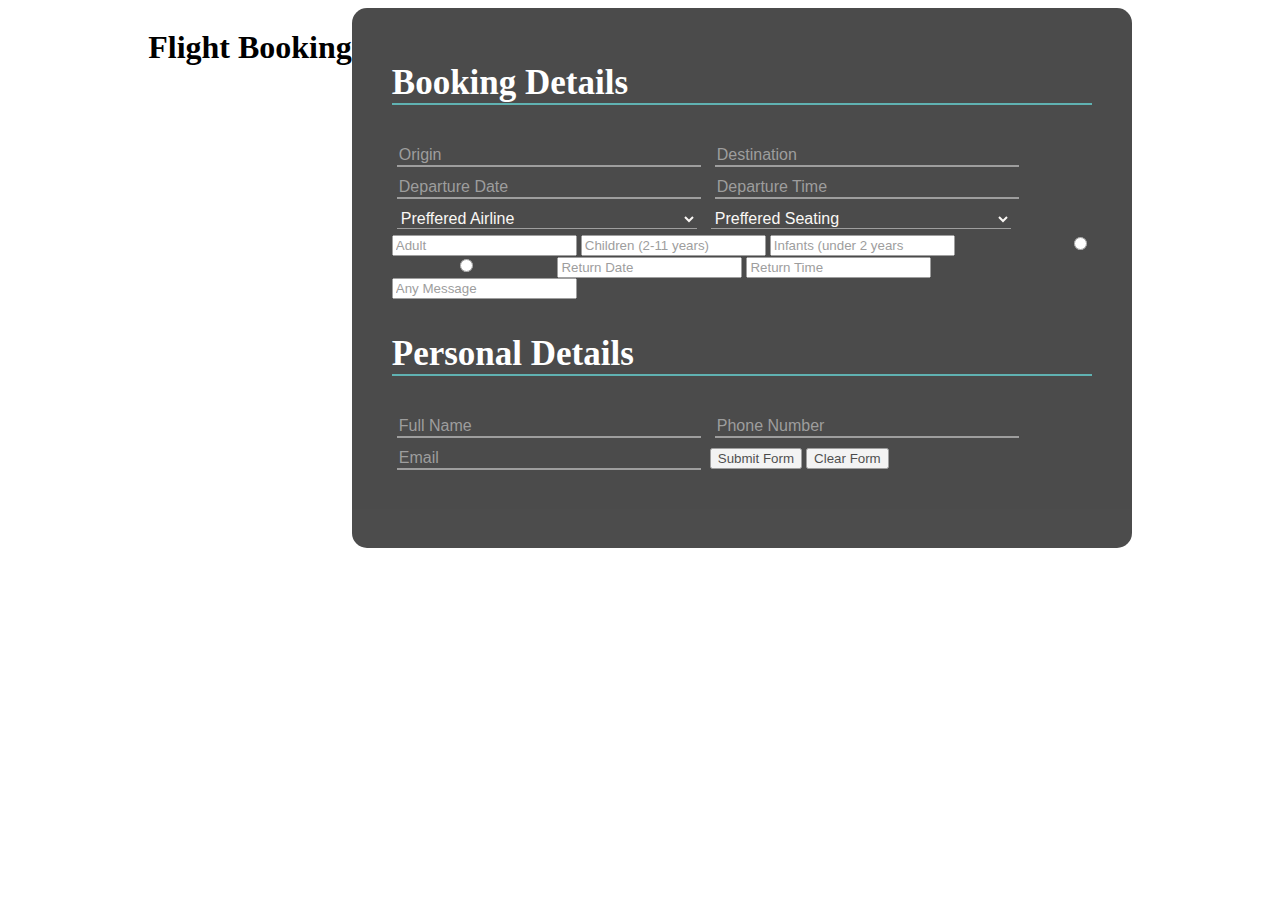
==== FlighSearchWebPage/index.html @ 5b2c9817 "Flight Search HTML" ====
<!DOCTYPE html>
<html lang="en">
<head>
    <meta charset="UTF-8">
    <meta http-equiv="X-UA-Compatible" content="IE=edge">
    <meta name="viewport" content="width=device-width, initial-scale=1.0">
    <title>Flight Search</title>
    <link rel="stylesheet" href="style.css">
</head>
<body>
    <h1>Flight Booking</h1>

    <div class="container">

        <h3>Booking Details</h3>

        <input type="text" id="input-box" placeholder="Origin">
        <input type="text" id="input-box" placeholder="Destination">   
        <input type="text" id="input-box" placeholder="Departure Date">
        <input type="text" id="input-box" placeholder="Departure Time">
        
        <Select id="input-box">
            <option value="">Preffered Airline</option>
            <option value="">Option #1</option>
            <option value="">Option #2</option>
            <option value="">Option #3</option>
        </Select>

        <select id="input-box" style="background: #000000d0;">
            <option value="">Preffered Seating</option>
            <option value="">Economy Class</option>
            <option value="">Business Class</option>
            <option value="">First Class</option>
        </select>

        <input type="number" placeholder="Adult">
        <input type="number" placeholder="Children (2-11 years)">
        <input type="number" placeholder="Infants (under 2 years">

        <span>Select Your Fare</span>
        <input type="radio" name="r" id="input-group">
        <label for="input-group">One Way</label>
        <input type="radio" name="r" id="input-group">
        <label for="input-group">Round Trip</label>

        <input type="text" placeholder="Return Date">
        <input type="text" placeholder="Return Time">
        <input type="text" placeholder="Any Message">

        <h3>Personal Details</h3>

        <input type="text" id="input-box" placeholder="Full Name">
        <input type="text" id="input-box" placeholder="Phone Number">
        <input type="text" id="input-box" placeholder="Email">

        <button>Submit Form</button>
        <button>Clear Form</button>
    </div>
        
</body>
</html>
---- FlighSearchWebPage/style.css ----
body{
    display: flex;
    align-content: center;
    justify-content: center;
    /* background-image: url(TravelDestination.jfif);
    background-size: cover; */
}

.container {
    background-color: #000000;
    opacity: 0.7;
    height: 500px;
    width: 700px;
    border-radius: 15px;
    padding: 20px 40px; /* review padding at the end */
}

h3{
    color: white;
    border-bottom: 2px solid rgb(30, 146, 146);
    font-size: 35px;
}

#input-box {
    width:300px;
    margin:5px;
    border-top: none;
    border-left: none;
    border-right: none;
    outline: none;
    background: transparent;
    color: rgb(248, 245, 241);
    font-size: 16px;
}
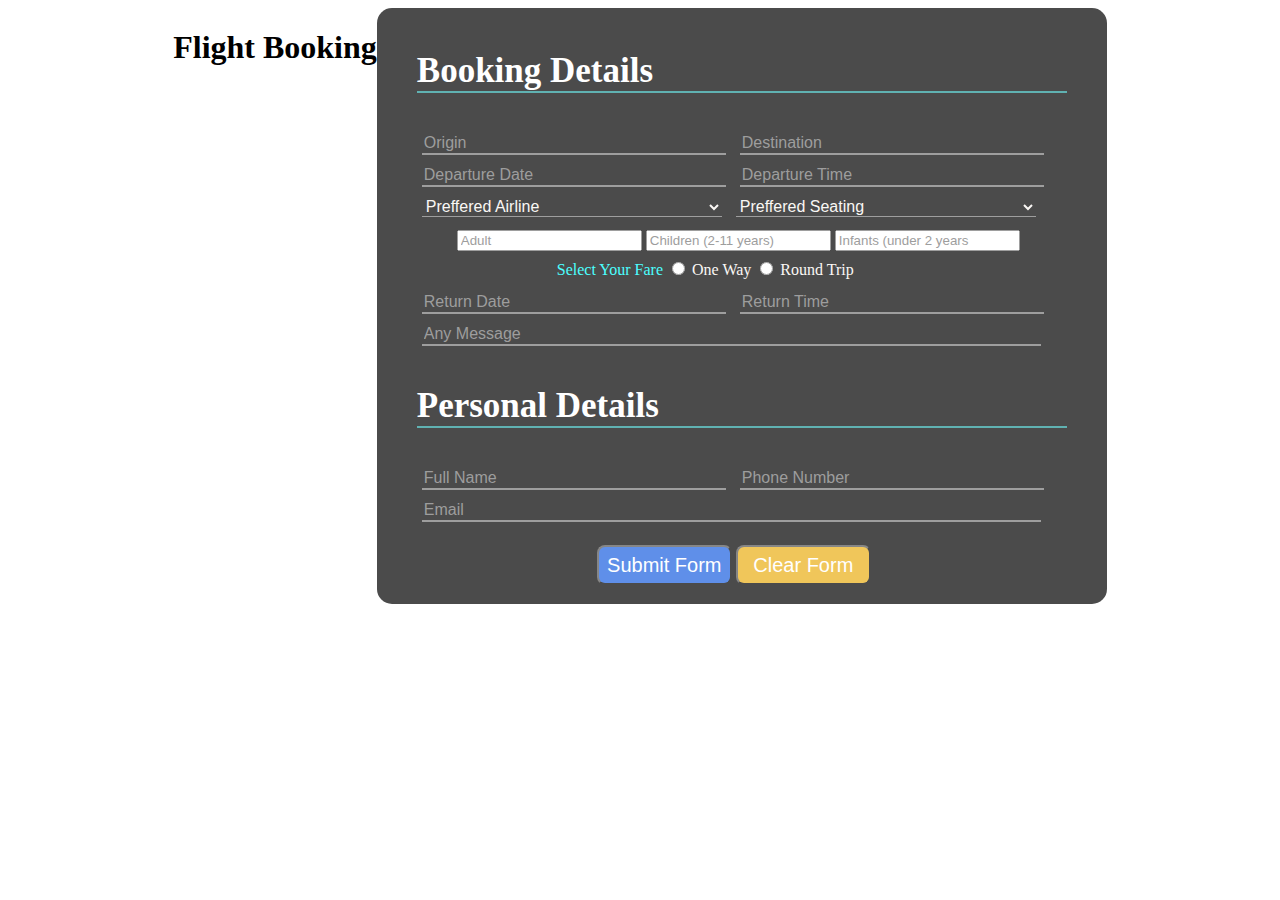
==== commit ee1b4f31: "Flight Search Page Styles Finished" ====
--- a/FlighSearchWebPage/index.html
+++ b/FlighSearchWebPage/index.html
@@ -7,6 +7,7 @@
     <title>Flight Search</title>
     <link rel="stylesheet" href="style.css">
 </head>
+
 <body>
     <h1>Flight Booking</h1>
 
@@ -19,7 +20,7 @@
         <input type="text" id="input-box" placeholder="Departure Date">
         <input type="text" id="input-box" placeholder="Departure Time">
         
-        <Select id="input-box">
+        <Select id="input-box" style="background: #000000d0;">
             <option value="">Preffered Airline</option>
             <option value="">Option #1</option>
             <option value="">Option #2</option>
@@ -33,28 +34,37 @@
             <option value="">First Class</option>
         </select>
 
-        <input type="number" placeholder="Adult">
-        <input type="number" placeholder="Children (2-11 years)">
-        <input type="number" placeholder="Infants (under 2 years">
+        <div class="age">
+            <input type="number" placeholder="Adult">
+            <input type="number" placeholder="Children (2-11 years)">
+            <input type="number" placeholder="Infants (under 2 years">
+        </div>
 
-        <span>Select Your Fare</span>
-        <input type="radio" name="r" id="input-group">
-        <label for="input-group">One Way</label>
-        <input type="radio" name="r" id="input-group">
-        <label for="input-group">Round Trip</label>
+        <div id="selector">
+            <span style="color: aqua;">Select Your Fare</span>
+            <input type="radio" name="r" id="input-group">
+            <label for="input-group">One Way</label>
+            <input type="radio" name="r" id="input-group">
+            <label for="input-group">Round Trip</label>
+        </div>
 
-        <input type="text" placeholder="Return Date">
-        <input type="text" placeholder="Return Time">
-        <input type="text" placeholder="Any Message">
+        
+        <input type="text" id="input-box" placeholder="Return Date">
+        <input type="text" id="input-box" placeholder="Return Time">
+        
+        <input type="text" id="input-box1" placeholder="Any Message">
 
         <h3>Personal Details</h3>
 
         <input type="text" id="input-box" placeholder="Full Name">
         <input type="text" id="input-box" placeholder="Phone Number">
-        <input type="text" id="input-box" placeholder="Email">
+        <input type="text" id="input-box1" placeholder="Email">
 
-        <button>Submit Form</button>
-        <button>Clear Form</button>
+        <div class="btn">
+            <button id="btn-1">Submit Form</button>
+            <button id="btn-2">Clear Form</button>
+        </div>
+
     </div>
         
 </body>
--- a/FlighSearchWebPage/style.css
+++ b/FlighSearchWebPage/style.css
@@ -9,10 +9,10 @@
 .container {
     background-color: #000000;
     opacity: 0.7;
-    height: 500px;
-    width: 700px;
+    height: 580px;
+    width: 650px;
     border-radius: 15px;
-    padding: 20px 40px; /* review padding at the end */
+    padding: 8px 40px; /* review padding at the end */
 }
 
 h3{
@@ -31,4 +31,49 @@
     background: transparent;
     color: rgb(248, 245, 241);
     font-size: 16px;
+}
+
+.age {
+    margin: 8px 40px;
+}
+
+#selector {
+    color: rgb(248, 245, 241);
+    margin: 8px 140px;
+}
+
+#input-box1 {
+    width:615px;
+    margin:5px;
+    border-top: none;
+    border-left: none;
+    border-right: none;
+    outline: none;
+    background: transparent;
+    color:#fff;
+    font-size: 16px;
+}
+
+.btn {
+    margin: 18px 180px;
+}
+
+#btn-1 {
+    height: 40px;
+    width: 135px;
+    font-size: 20px;
+    background: rgb(28, 97, 224);
+    color:#fff;
+    border-radius: 8px;
+    cursor: pointer;
+}
+
+#btn-2 {
+    height: 40px;
+    width: 135px;
+    font-size: 20px;
+    background: rgb(235, 174, 21);
+    color:#fff;
+    border-radius: 8px;
+    cursor: pointer;
 }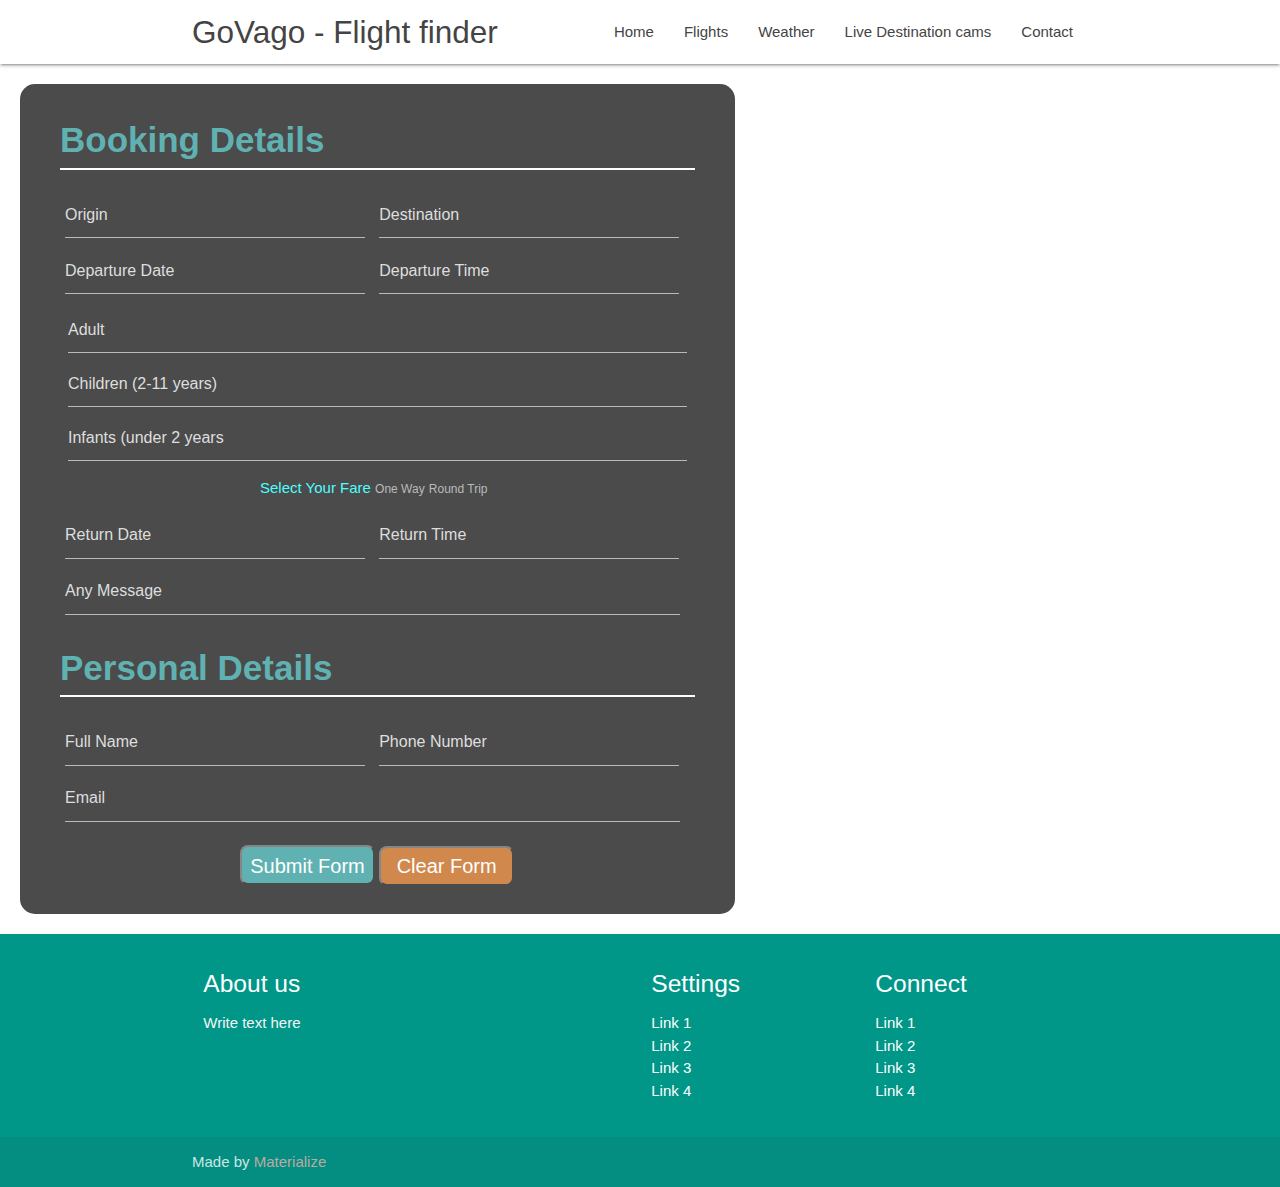
==== commit b14ade1f: "Update With Main Page Styles" ====
--- a/FlighSearchWebPage/index.html
+++ b/FlighSearchWebPage/index.html
@@ -1,71 +1,121 @@
 <!DOCTYPE html>
 <html lang="en">
 <head>
-    <meta charset="UTF-8">
-    <meta http-equiv="X-UA-Compatible" content="IE=edge">
-    <meta name="viewport" content="width=device-width, initial-scale=1.0">
-    <title>Flight Search</title>
-    <link rel="stylesheet" href="style.css">
+  <meta http-equiv="Content-Type" content="text/html; charset=UTF-8"/>
+  <meta name="viewport" content="width=device-width, initial-scale=1"/>
+  <title>GoVago - Flight finder</title>
+
+  <!-- CSS  -->
+  <link href="https://fonts.googleapis.com/icon?family=Material+Icons" rel="stylesheet">
+  <link href="css/materialize.css" type="text/css" rel="stylesheet" media="screen,projection"/>
+  <link href="css/style.css" type="text/css" rel="stylesheet" media="screen,projection"/>
 </head>
+  <body>
+    <nav class="white" role="navigation">
+      <div class="nav-wrapper container">
+        <a id="logo-container" href="#" class="brand-logo">GoVago - Flight finder</a>
+        <ul class="right hide-on-med-and-down">
+          <li><a href="#unknow_link_for_the_moment" alt= "back-to-homepage">Home</a></li>
+          <li><a href="#unknow_link_for_the_moment" alt= "book-a-flight(s)">Flights</a></li>
+          <li><a href="#unknow_link_for_the_moment" alt= "see-world-weather">Weather</a></li>
+          <li><a href="#unknow_link_for_the_moment" alt= "Live-Destination-cams">Live Destination cams</a></li>
+          <li><a href="#unknow_link_for_the_moment" alt= "Contact-Us">Contact</a></li>
+        </ul>
+    </nav>
 
-<body>
-    <h1>Flight Booking</h1>
+    <div class="container__FS">
 
-    <div class="container">
+      <h3 class="h3__title">Booking Details</h3>
 
-        <h3>Booking Details</h3>
+      <input type="text" id="input-box" placeholder="Origin">
+      <input type="text" id="input-box" placeholder="Destination">   
+      <input type="text" id="input-box" placeholder="Departure Date">
+      <input type="text" id="input-box" placeholder="Departure Time">
+      
+      <Select id="input-box" style="background: #000000d0;">
+          <option value="">Preffered Airline</option>
+          <option value="">Option #1</option>
+          <option value="">Option #2</option>
+          <option value="">Option #3</option>
+      </Select>
 
-        <input type="text" id="input-box" placeholder="Origin">
-        <input type="text" id="input-box" placeholder="Destination">   
-        <input type="text" id="input-box" placeholder="Departure Date">
-        <input type="text" id="input-box" placeholder="Departure Time">
-        
-        <Select id="input-box" style="background: #000000d0;">
-            <option value="">Preffered Airline</option>
-            <option value="">Option #1</option>
-            <option value="">Option #2</option>
-            <option value="">Option #3</option>
-        </Select>
+      <select id="input-box" style="background: #000000d0;">
+          <option value="">Preffered Seating</option>
+          <option value="">Economy Class</option>
+          <option value="">Business Class</option>
+          <option value="">First Class</option>
+      </select>
 
-        <select id="input-box" style="background: #000000d0;">
-            <option value="">Preffered Seating</option>
-            <option value="">Economy Class</option>
-            <option value="">Business Class</option>
-            <option value="">First Class</option>
-        </select>
+      <div class="age">
+          <input type="number" placeholder="Adult">
+          <input type="number" placeholder="Children (2-11 years)">
+          <input type="number" placeholder="Infants (under 2 years">
+      </div>
 
-        <div class="age">
-            <input type="number" placeholder="Adult">
-            <input type="number" placeholder="Children (2-11 years)">
-            <input type="number" placeholder="Infants (under 2 years">
+      <div id="selector__FS">
+          <span style="color: aqua;">Select Your Fare</span>
+          <input type="radio" name="r" id="input-group">
+          <label for="input-group">One Way</label>
+          <input type="radio" name="r" id="input-group">
+          <label for="input-group">Round Trip</label>
+      </div>
+
+      
+      <input type="text" id="input-box" placeholder="Return Date">
+      <input type="text" id="input-box" placeholder="Return Time">
+      
+      <input type="text" id="input-box1" placeholder="Any Message">
+
+      <h3>Personal Details</h3>
+
+      <input type="text" id="input-box" placeholder="Full Name">
+      <input type="text" id="input-box" placeholder="Phone Number">
+      <input type="text" id="input-box1" placeholder="Email">
+
+      <div class="btn__FS">
+          <button id="btn-1__FS">Submit Form</button>
+          <button id="btn-2__FS">Clear Form</button>
+      </div>
+
+  </div>
+
+    <footer class="page-footer teal">
+      <div class="container">
+        <div class="row">
+          
+          <div class="col l6 s12">
+            <h5 class="white-text">About us</h5>
+            <p class="grey-text text-lighten-4">Write text here</p>
+          </div>
+
+          <div class="col l3 s12">
+            <h5 class="white-text">Settings</h5>
+            <ul>
+              <li><a class="white-text" href="#!">Link 1</a></li>
+              <li><a class="white-text" href="#!">Link 2</a></li>
+              <li><a class="white-text" href="#!">Link 3</a></li>
+              <li><a class="white-text" href="#!">Link 4</a></li>
+            </ul>
+          </div>
+
+          <div class="col l3 s12">
+            <h5 class="white-text">Connect</h5>
+            <ul>
+              <li><a class="white-text" href="#!">Link 1</a></li>
+              <li><a class="white-text" href="#!">Link 2</a></li>
+              <li><a class="white-text" href="#!">Link 3</a></li>
+              <li><a class="white-text" href="#!">Link 4</a></li>
+            </ul>
+          </div>
         </div>
+      </div>
 
-        <div id="selector">
-            <span style="color: aqua;">Select Your Fare</span>
-            <input type="radio" name="r" id="input-group">
-            <label for="input-group">One Way</label>
-            <input type="radio" name="r" id="input-group">
-            <label for="input-group">Round Trip</label>
+      <div class="footer-copyright">
+        <div class="container">
+        Made by <a class="brown-text text-lighten-3" href="http://materializecss.com">Materialize</a>
         </div>
+      </div>
 
-        
-        <input type="text" id="input-box" placeholder="Return Date">
-        <input type="text" id="input-box" placeholder="Return Time">
-        
-        <input type="text" id="input-box1" placeholder="Any Message">
-
-        <h3>Personal Details</h3>
-
-        <input type="text" id="input-box" placeholder="Full Name">
-        <input type="text" id="input-box" placeholder="Phone Number">
-        <input type="text" id="input-box1" placeholder="Email">
-
-        <div class="btn">
-            <button id="btn-1">Submit Form</button>
-            <button id="btn-2">Clear Form</button>
-        </div>
-
-    </div>
-        
-</body>
+    </footer>
+  </body>
 </html>--- a/FlighSearchWebPage/css/style.css
+++ b/FlighSearchWebPage/css/style.css
@@ -0,0 +1,85 @@
+nav ul a,
+nav .brand-logo {
+  color: #444;
+}
+
+/* Flight Search Page Styles*/
+.container__FS {
+  margin: 20px;
+  background-color: #000000;
+  opacity: 0.7;
+  height: 830px;
+  width: 715px;
+  border-radius: 15px;
+  padding: 8px 40px; /* review padding at the end */
+}
+
+h3{
+  color: rgb(30, 146, 146);
+  font-weight: bold;
+  border-bottom: 2px solid white;
+  padding-bottom: 8px;
+  font-size: 35px;
+}
+
+#input-box {
+  width:300px;
+  margin:5px;
+  border-top: none;
+  border-left: none;
+  border-right: none;
+  outline: none;
+  background: transparent;
+  color: rgb(248, 245, 241);
+  font-size: 16px;
+}
+
+.age {
+  margin: 8px;
+}
+
+#selector__FS {
+  color: rgb(248, 245, 241);
+  margin: 8px 200px;
+}
+
+#input-box1 {
+  width:615px;
+  margin:5px;
+  border-top: none;
+  border-left: none;
+  border-right: none;
+  outline: none;
+  background: transparent;
+  color:#fff;
+  font-size: 16px;
+}
+
+.btn__FS {
+  margin: 18px 180px;
+}
+
+#btn-1__FS {
+  height: 40px;
+  width: 135px;
+  padding: 8px;
+  font-size: 20px;
+  background: rgb(30, 146, 146);
+  color:#fff;
+  border-radius: 8px;
+  cursor: pointer;
+}
+
+#btn-2__FS {
+  height: 40px;
+  width: 135px;
+  font-size: 20px;
+  background: rgb(189, 86, 3);
+  color:#fff;
+  border-radius: 8px;
+  cursor: pointer;
+}
+
+footer {
+  background: #26a69a
+}